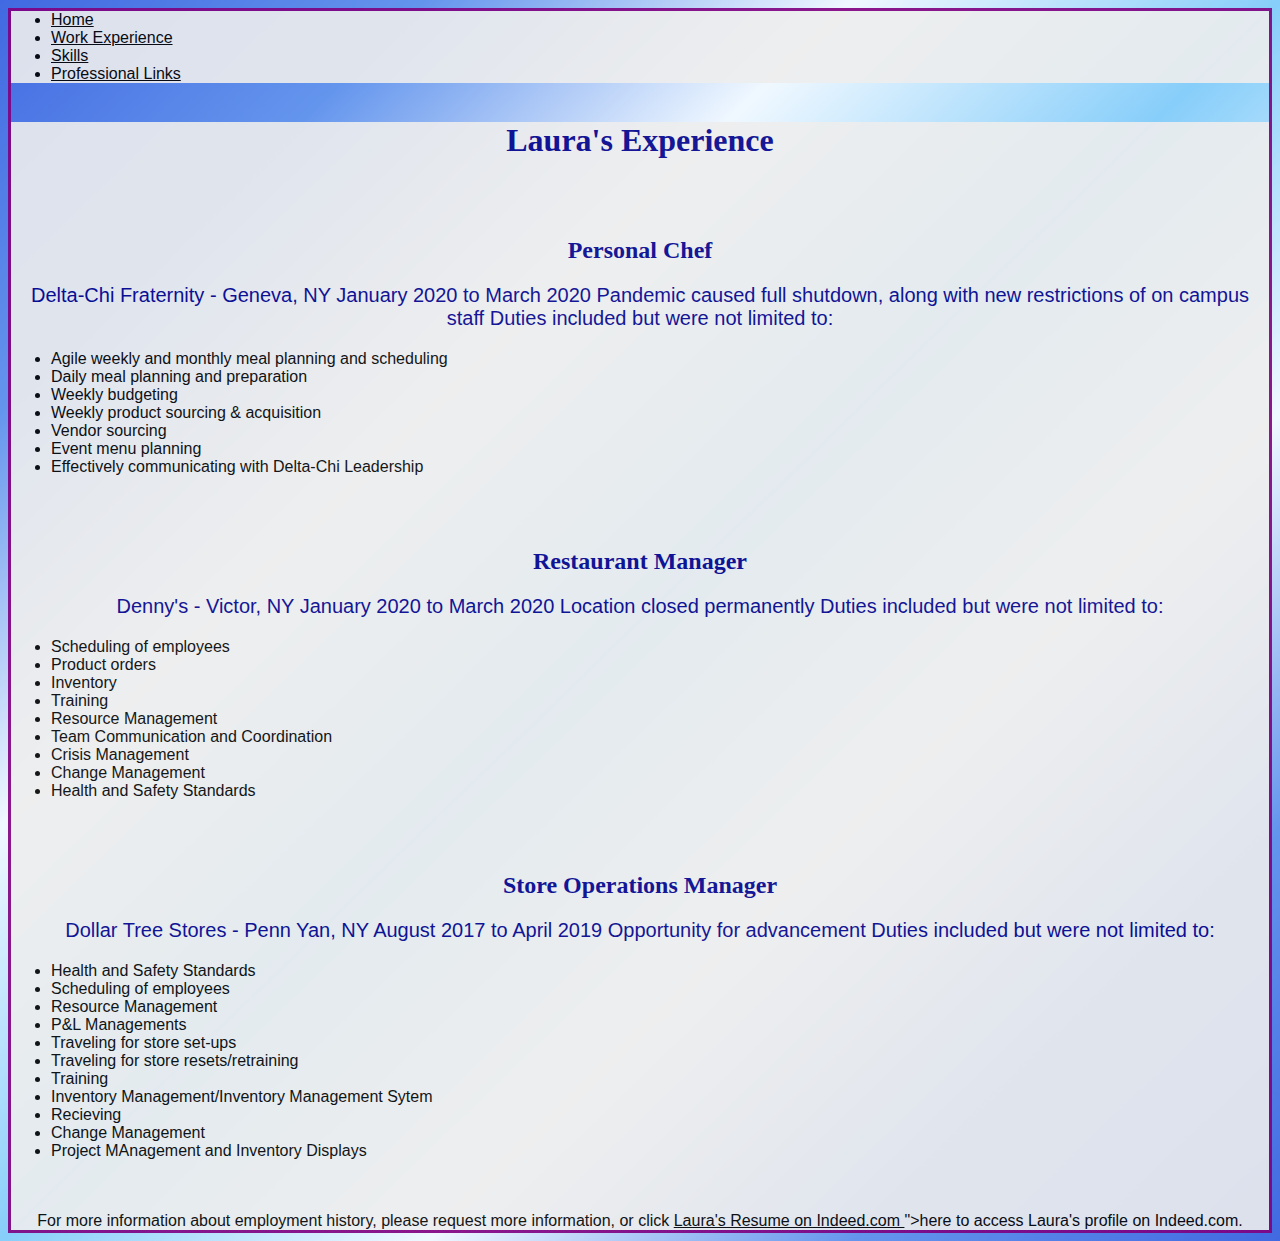
==== experience.html @ 37792524 "adding indeed link for exp" ====
<!DOCTYPE html>
  <html>
    <head>
      <title>Laura's Work Experience</title>
      <script src="script.js"></script>
        <link rel="stylesheet" href="stylesheet.css">
    </head>
    <body>
       <div class="nav">
      <nav>
      <ul class="navbar">
        <li><a href="index.html">Home</a></li>
        <li><a href="experience.html">Work Experience</a></li>
        <li><a href="skills.html">Skills</a></li>
        <li><a href="proflinks.html">Professional Links</a></li>
      </ul>
      </nav>
      </div>
      <br>
      <div calss="exp">
      <h1>Laura's Experience</h1>
     
      <br>
      <br>
      <h2> Personal Chef </h2>
      <p>Delta-Chi Fraternity - Geneva, NY
        January 2020 to March 2020
         Pandemic caused full shutdown, along with new restrictions of on campus staff
         Duties included but were not limited to:
      </p>
      <ul>
        <li>Agile weekly and monthly meal planning and scheduling</li>
        <li>Daily meal planning and preparation</li>
        <li>Weekly budgeting</li>
        <li>Weekly product sourcing & acquisition</li>
        <li>Vendor sourcing</li>
        <li>Event menu planning</li>
        <li>Effectively communicating with Delta-Chi Leadership</li>
      </ul>
      <br><br>
         <h2> Restaurant Manager </h2>
      <p>Denny's - Victor, NY
        January 2020 to March 2020
        Location closed permanently
        Duties included but were not limited to:
      </p>
      <ul>
        <li>Scheduling of employees</li>
        <li>Product orders</li>
        <li>Inventory</li>
        <li>Training</li>
        <li>Resource Management</li>
        <li>Team Communication and Coordination</li>
        <li>Crisis Management</li>
        <li>Change Management</li>
        <li>Health and Safety Standards</li>
      </ul>
      <br><br>
       <h2> Store Operations Manager</h2>
      <p>Dollar Tree Stores - Penn Yan, NY
        August 2017 to April 2019
        Opportunity for advancement
        Duties included but were not limited to:
      </p>
      <ul>
        <li>Health and Safety Standards</li>
        <li>Scheduling of employees</li>
        <li>Resource Management</li>
        <li>P&L Managements</li>
        <li>Traveling for store set-ups</li>
        <li>Traveling for store resets/retraining</li>
        <li>Training</li>
        <li>Inventory Management/Inventory Management Sytem</li>
        <li>Recieving</li>
        <li>Change Management</li>
        <li>Project MAnagement and Inventory Displays</li>
      </ul>
        <br> <br>
      For more information about employment history, please request more information, or click <a href="<a href="https://my.indeed.com/p/lauram-jbdel7b"> Laura's Resume on Indeed.com </a>">here</a> to access Laura's profile on Indeed.com. 
        
      </div>
    </body>
</html>
---- stylesheet.css ----
a {
  color: black;
}

body {
  background: linear-gradient(to bottom right, royalBlue, cornflowerBlue, aliceBlue, lightskyBlue, aliceBlue, cornflowerBlue, royalBlue);
  text-align: center;
  font-family: sans-serif;
  border: 3px solid purple;
  float: auto;
  opacity: 90%;
}

h1 {
  color: darkBlue;
  background-color: #eeeeee;
  font-family: italic;
  text-align: center;
}

h2 {
  color: darkBlue;
  font-family: italic;
  background-color: #eeeeee;
  text-align: center;
}

h4 {
  color: darkBlue;
  font-family: italic;
  background-color: #eeeeee;
  text-align: center;
}

img {
  border: 3px solid darkBlue;
}

li {
  text-align:left;
}

p {
  font-family: arial;
  font-size: 20px;
  color: darkBlue;
  background-color: #eeeeee;
}

div {
  background-color: #eeeeee;
  width: auto;
  height: auto;
  color: black;
}

.proflinks {
  text-align: center;
  background-color: skyBlue;
  border: 3px solid purple;
}

.verify {
  background-color: lightBlue;
  padding: 1;
  margin: 1;
  text-align: center;
}

.navbar {
  background-color: #eeeeee;
  margin:auto;
  text-align: left;
}
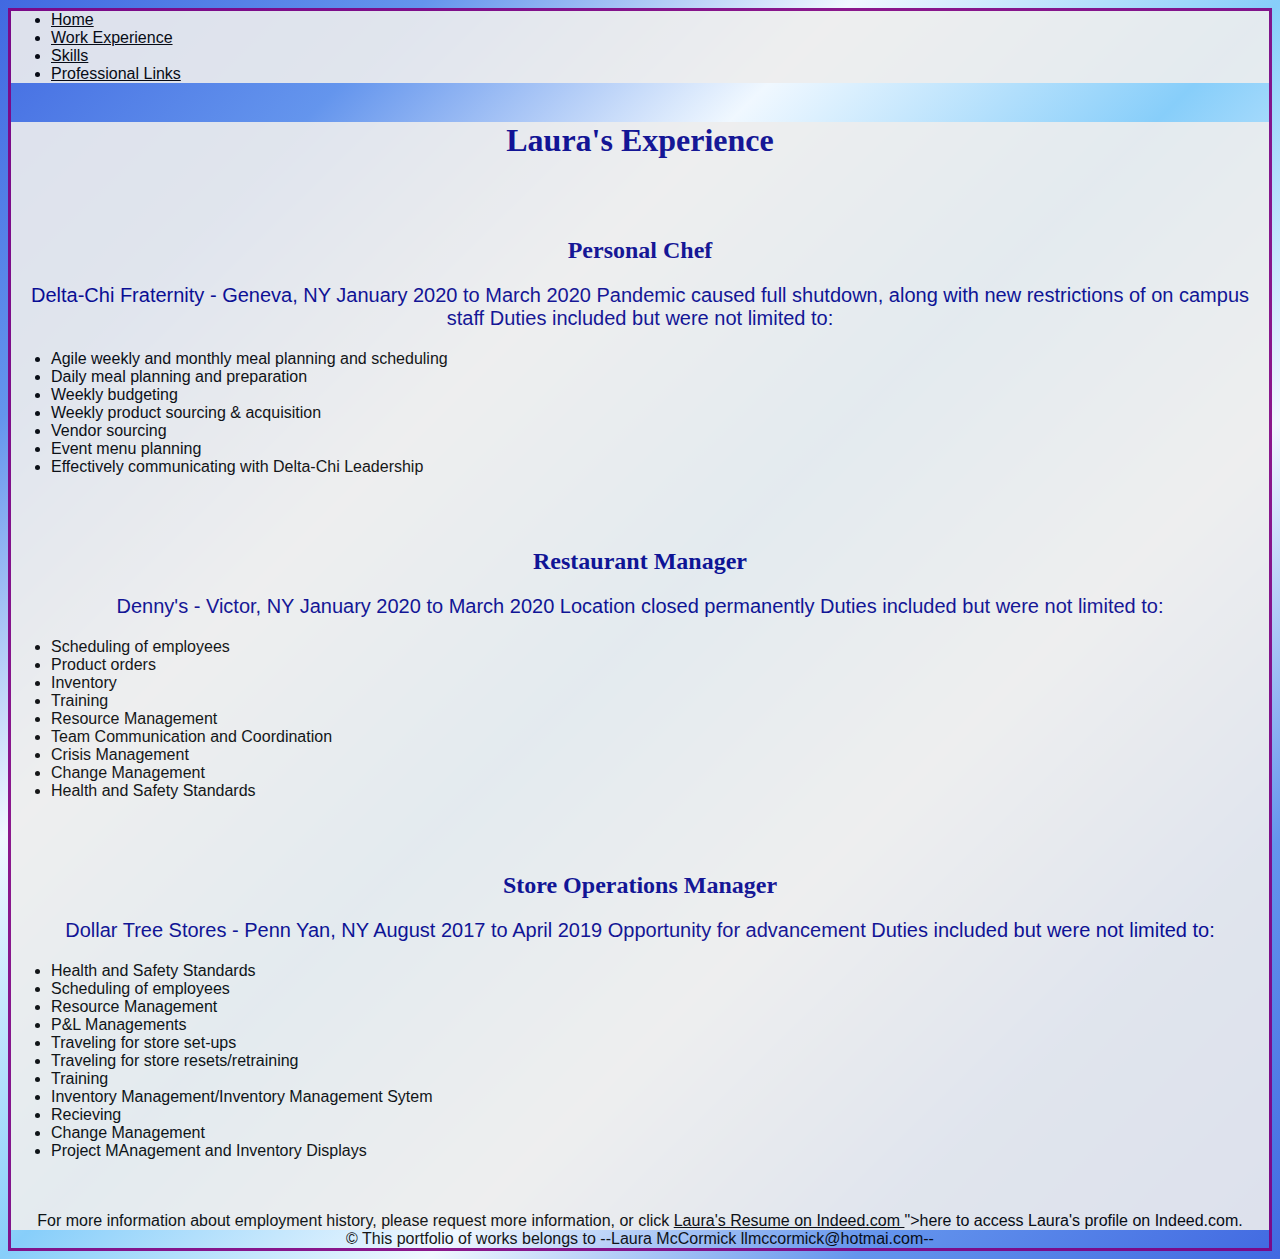
==== commit 3cb0c2e2: "adding footer and copyright" ====
--- a/experience.html
+++ b/experience.html
@@ -79,5 +79,10 @@
       For more information about employment history, please request more information, or click <a href="<a href="https://my.indeed.com/p/lauram-jbdel7b"> Laura's Resume on Indeed.com </a>">here</a> to access Laura's profile on Indeed.com. 
         
       </div>
+      <footer>
+
+            &#169; This portfolio of works belongs to --Laura McCormick  llmccormick@hotmai.com--
+        
+        </footer>
     </body>
 </html>
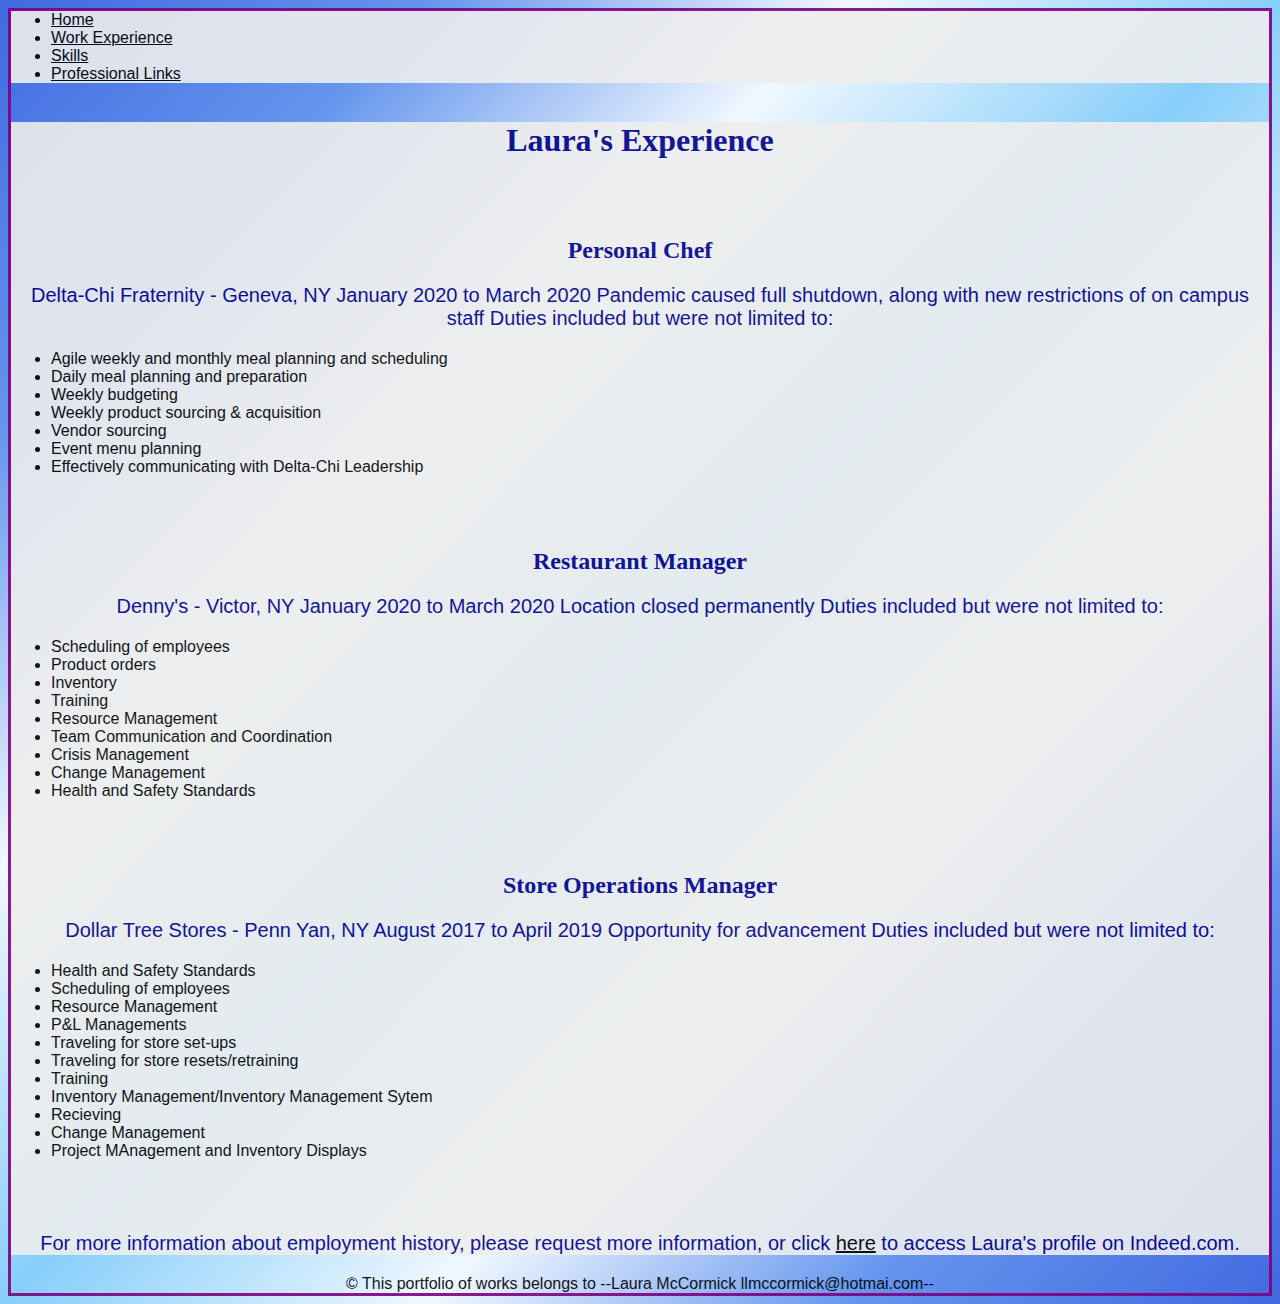
==== commit f8d68f22: "fixing typo in link to indeed" ====
--- a/experience.html
+++ b/experience.html
@@ -76,7 +76,8 @@
         <li>Project MAnagement and Inventory Displays</li>
       </ul>
         <br> <br>
-      For more information about employment history, please request more information, or click <a href="<a href="https://my.indeed.com/p/lauram-jbdel7b"> Laura's Resume on Indeed.com </a>">here</a> to access Laura's profile on Indeed.com. 
+     <p> For more information about employment history, please request more information, or click <a href="https://my.indeed.com/p/lauram-jbdel7b">here</a> to access Laura's profile on Indeed.com. 
+       </p>
         
       </div>
       <footer>
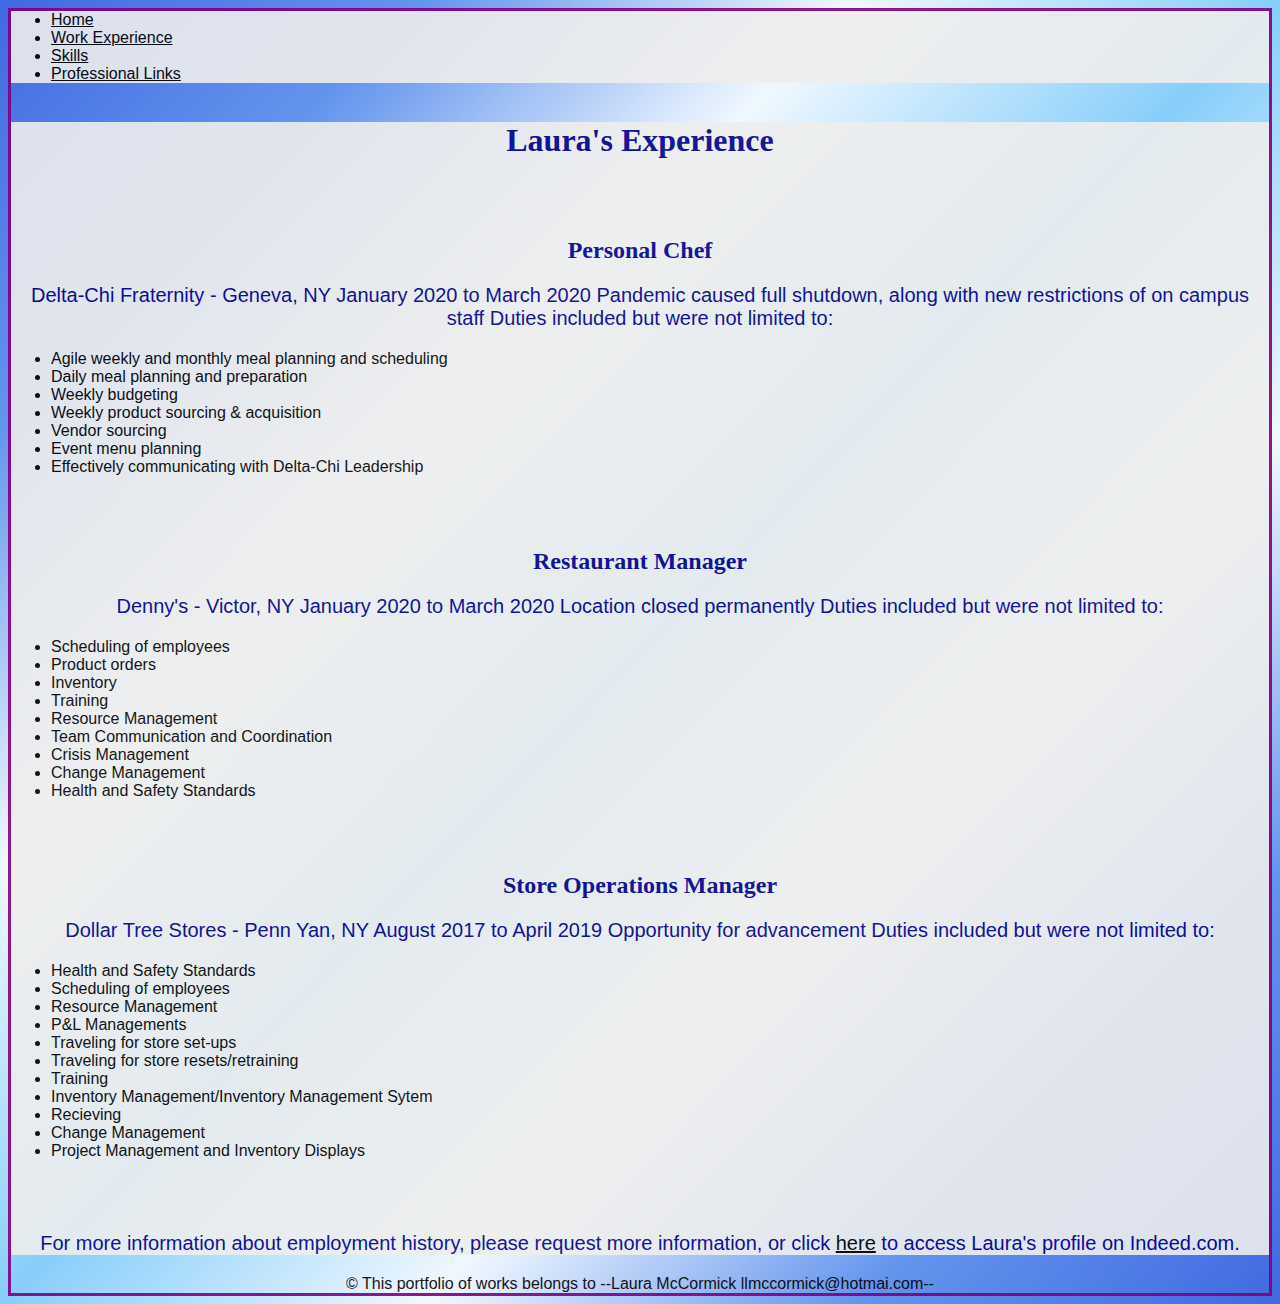
==== commit 8e57ad11: "fixing typo" ====
--- a/experience.html
+++ b/experience.html
@@ -73,7 +73,7 @@
         <li>Inventory Management/Inventory Management Sytem</li>
         <li>Recieving</li>
         <li>Change Management</li>
-        <li>Project MAnagement and Inventory Displays</li>
+        <li>Project Management and Inventory Displays</li>
       </ul>
         <br> <br>
      <p> For more information about employment history, please request more information, or click <a href="https://my.indeed.com/p/lauram-jbdel7b">here</a> to access Laura's profile on Indeed.com. 
--- a/stylesheet.css
+++ b/stylesheet.css
@@ -34,6 +34,7 @@
 
 img {
   border: 3px solid darkBlue;
+  size: auto;
 }
 
 li {
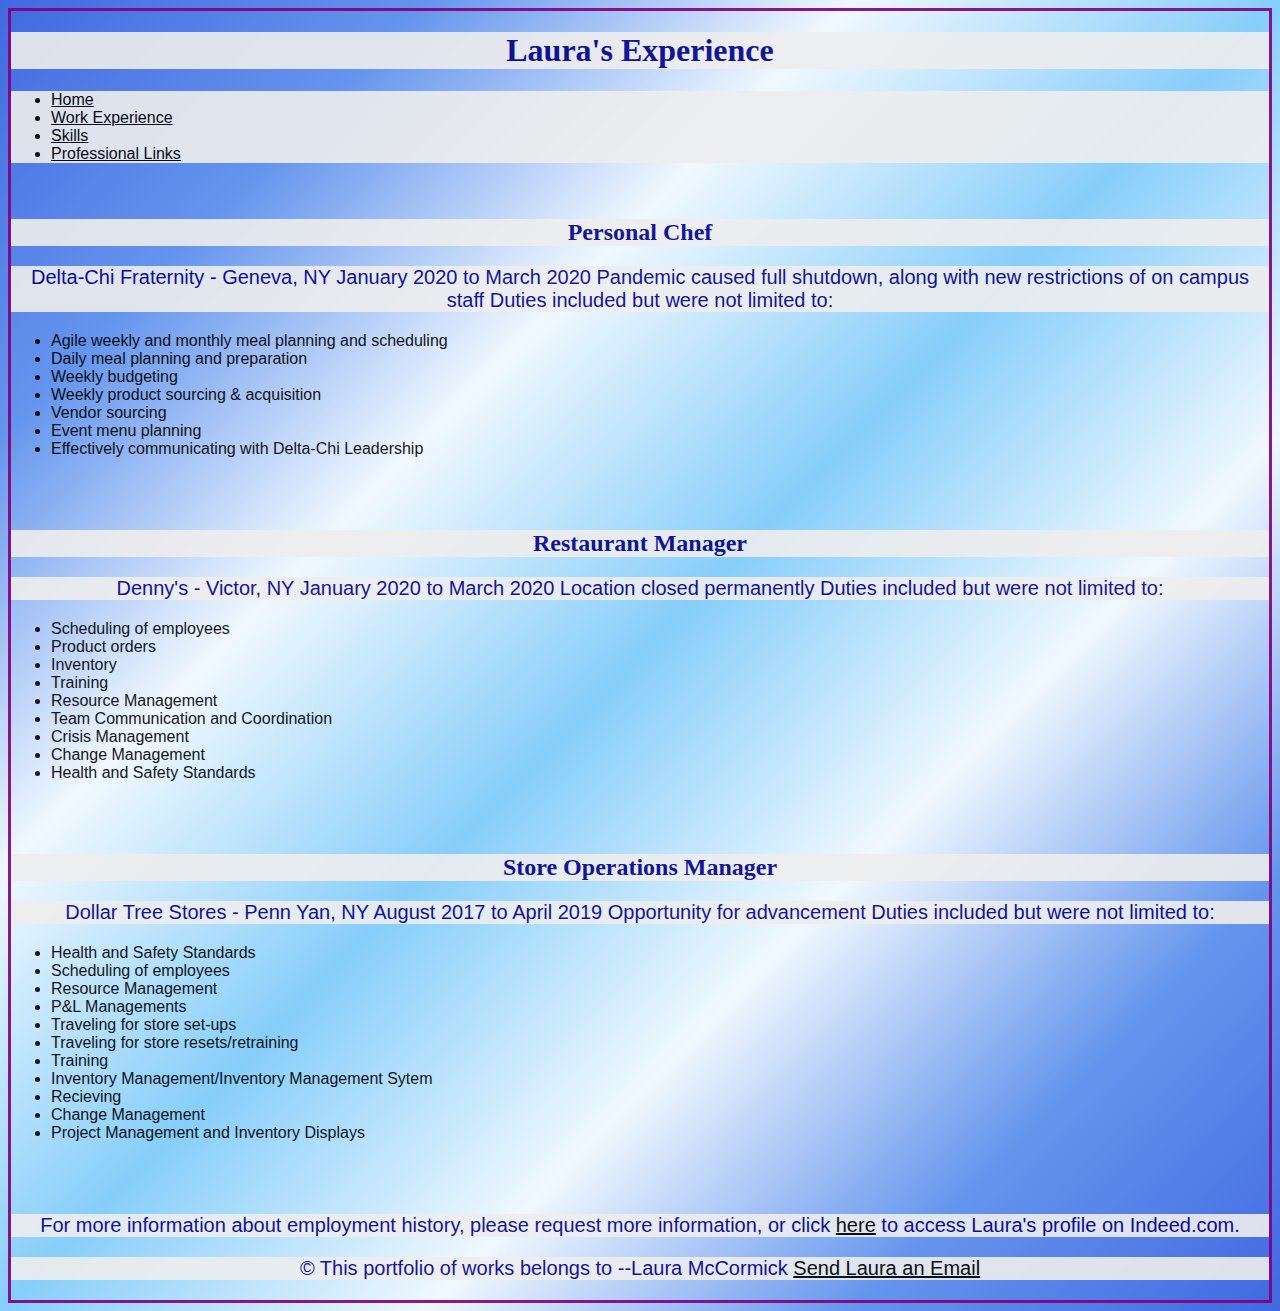
==== commit 09868f20: "fixing nav div placement, adding malito" ====
--- a/experience.html
+++ b/experience.html
@@ -6,7 +6,11 @@
         <link rel="stylesheet" href="stylesheet.css">
     </head>
     <body>
-       <div class="nav">
+       
+      <div calss="exp">
+      <h1>Laura's Experience</h1>
+      </div>
+     <div class="nav">
       <nav>
       <ul class="navbar">
         <li><a href="index.html">Home</a></li>
@@ -16,10 +20,6 @@
       </ul>
       </nav>
       </div>
-      <br>
-      <div calss="exp">
-      <h1>Laura's Experience</h1>
-     
       <br>
       <br>
       <h2> Personal Chef </h2>
@@ -80,10 +80,10 @@
        </p>
         
       </div>
-      <footer>
+     <footer>
 
-            &#169; This portfolio of works belongs to --Laura McCormick  llmccormick@hotmai.com--
-        
+            <p>&#169; This portfolio of works belongs to --Laura McCormick  <a href="mailto:llmccormick@hotmail.com?&subject="Message in regards to your web based resume"&body=Dear W3docs Team">Send Laura an Email</a>
+     </p>
         </footer>
     </body>
 </html>
--- a/stylesheet.css
+++ b/stylesheet.css
@@ -34,7 +34,8 @@
 
 img {
   border: 3px solid darkBlue;
-  size: auto;
+  max-width:100%;
+  height: auto;
 }
 
 li {
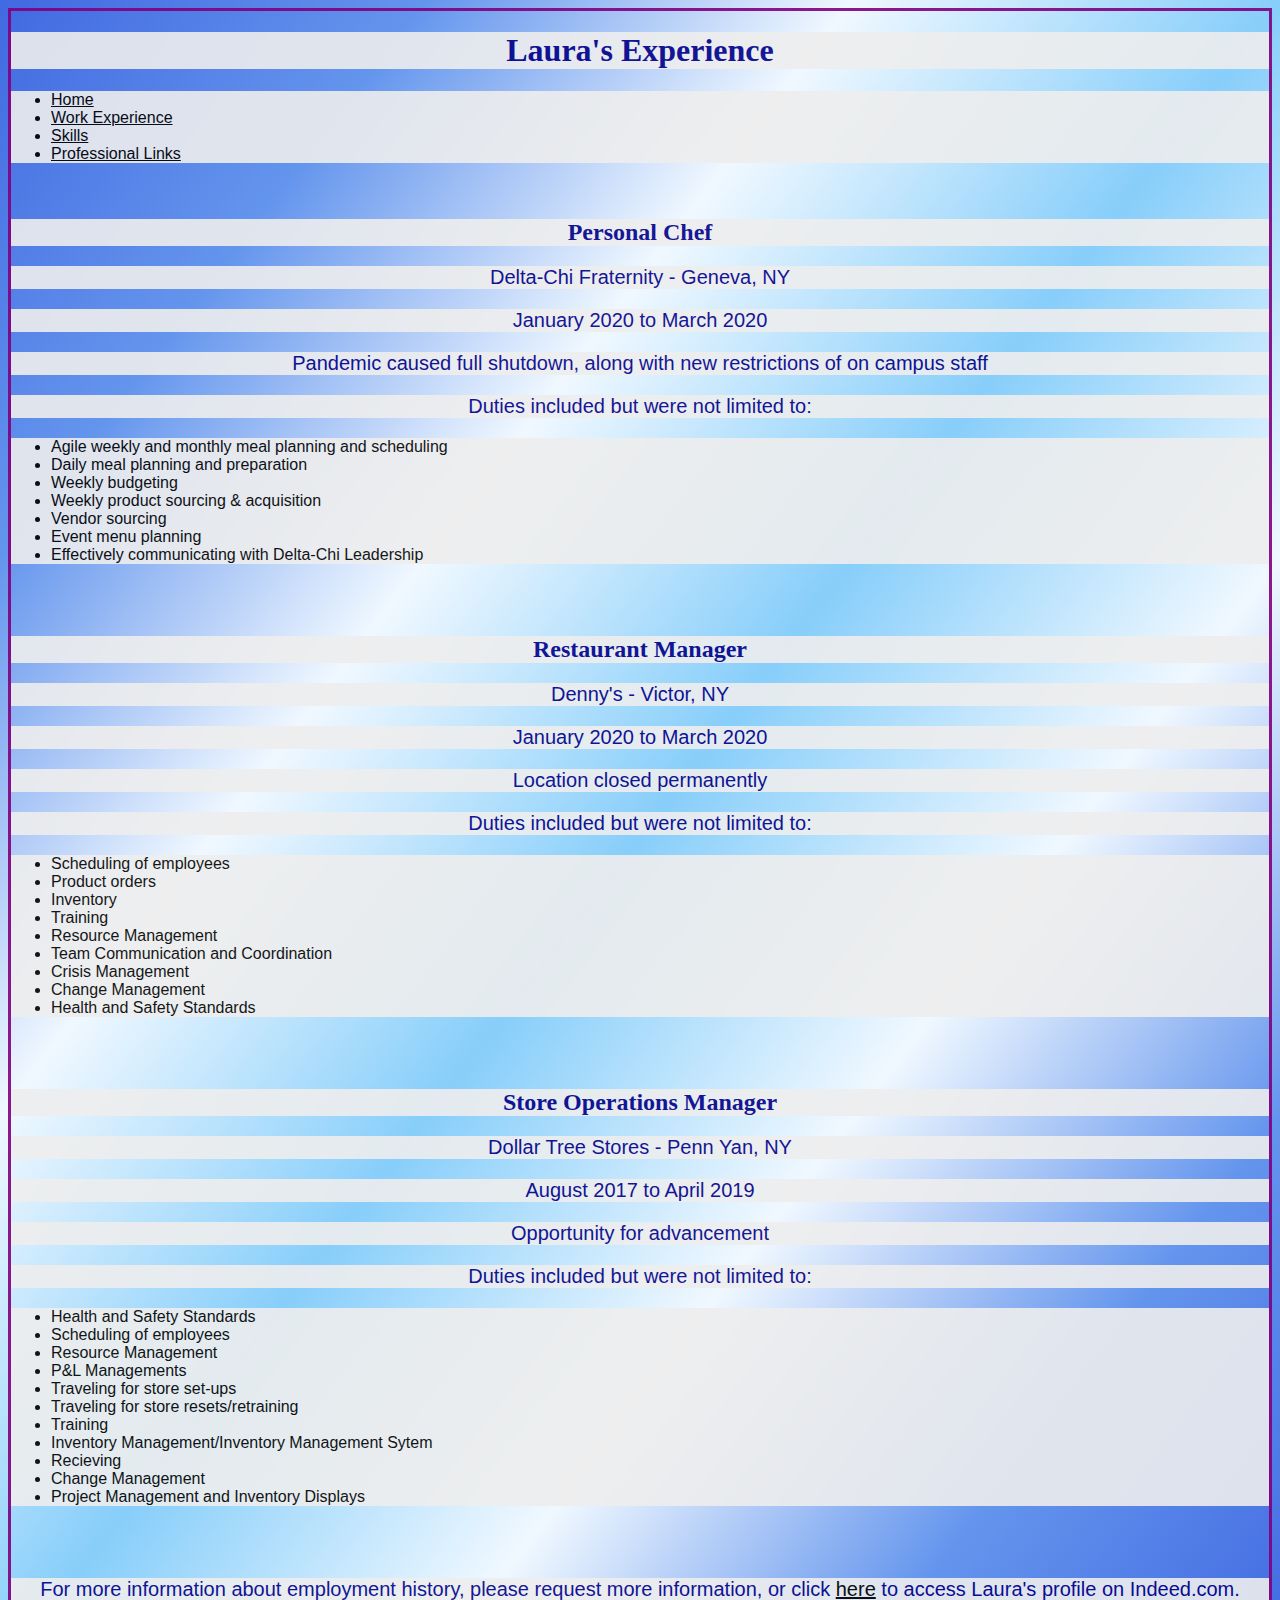
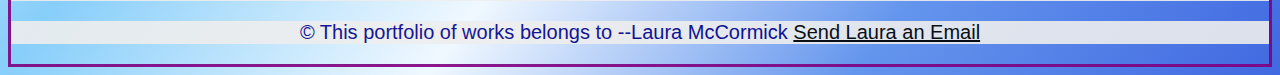
==== commit f41d7159: "adding paragraphs" ====
--- a/experience.html
+++ b/experience.html
@@ -23,11 +23,10 @@
       <br>
       <br>
       <h2> Personal Chef </h2>
-      <p>Delta-Chi Fraternity - Geneva, NY
-        January 2020 to March 2020
-         Pandemic caused full shutdown, along with new restrictions of on campus staff
-         Duties included but were not limited to:
-      </p>
+      <p>Delta-Chi Fraternity - Geneva, NY</p>
+      <p>January 2020 to March 2020</p>
+      <p>Pandemic caused full shutdown, along with new restrictions of on campus staff</p>
+      <p> Duties included but were not limited to:<p/>
       <ul>
         <li>Agile weekly and monthly meal planning and scheduling</li>
         <li>Daily meal planning and preparation</li>
@@ -38,12 +37,11 @@
         <li>Effectively communicating with Delta-Chi Leadership</li>
       </ul>
       <br><br>
-         <h2> Restaurant Manager </h2>
-      <p>Denny's - Victor, NY
-        January 2020 to March 2020
-        Location closed permanently
-        Duties included but were not limited to:
-      </p>
+      <h2> Restaurant Manager </h2>
+      <p>Denny's - Victor, NY</p>
+      <p>January 2020 to March 2020</p>
+      <p>Location closed permanently</p>
+      <p>Duties included but were not limited to:</p>
       <ul>
         <li>Scheduling of employees</li>
         <li>Product orders</li>
@@ -56,12 +54,11 @@
         <li>Health and Safety Standards</li>
       </ul>
       <br><br>
-       <h2> Store Operations Manager</h2>
-      <p>Dollar Tree Stores - Penn Yan, NY
-        August 2017 to April 2019
-        Opportunity for advancement
-        Duties included but were not limited to:
-      </p>
+      <h2> Store Operations Manager</h2>
+      <p>Dollar Tree Stores - Penn Yan, NY</p>
+      <p>August 2017 to April 2019</p>
+      <p>Opportunity for advancement</p>
+      <p>Duties included but were not limited to:</p>
       <ul>
         <li>Health and Safety Standards</li>
         <li>Scheduling of employees</li>
--- a/stylesheet.css
+++ b/stylesheet.css
@@ -49,6 +49,10 @@
   background-color: #eeeeee;
 }
 
+ul {
+  background-color: #eeeeee;
+}
+
 div {
   background-color: #eeeeee;
   width: auto;
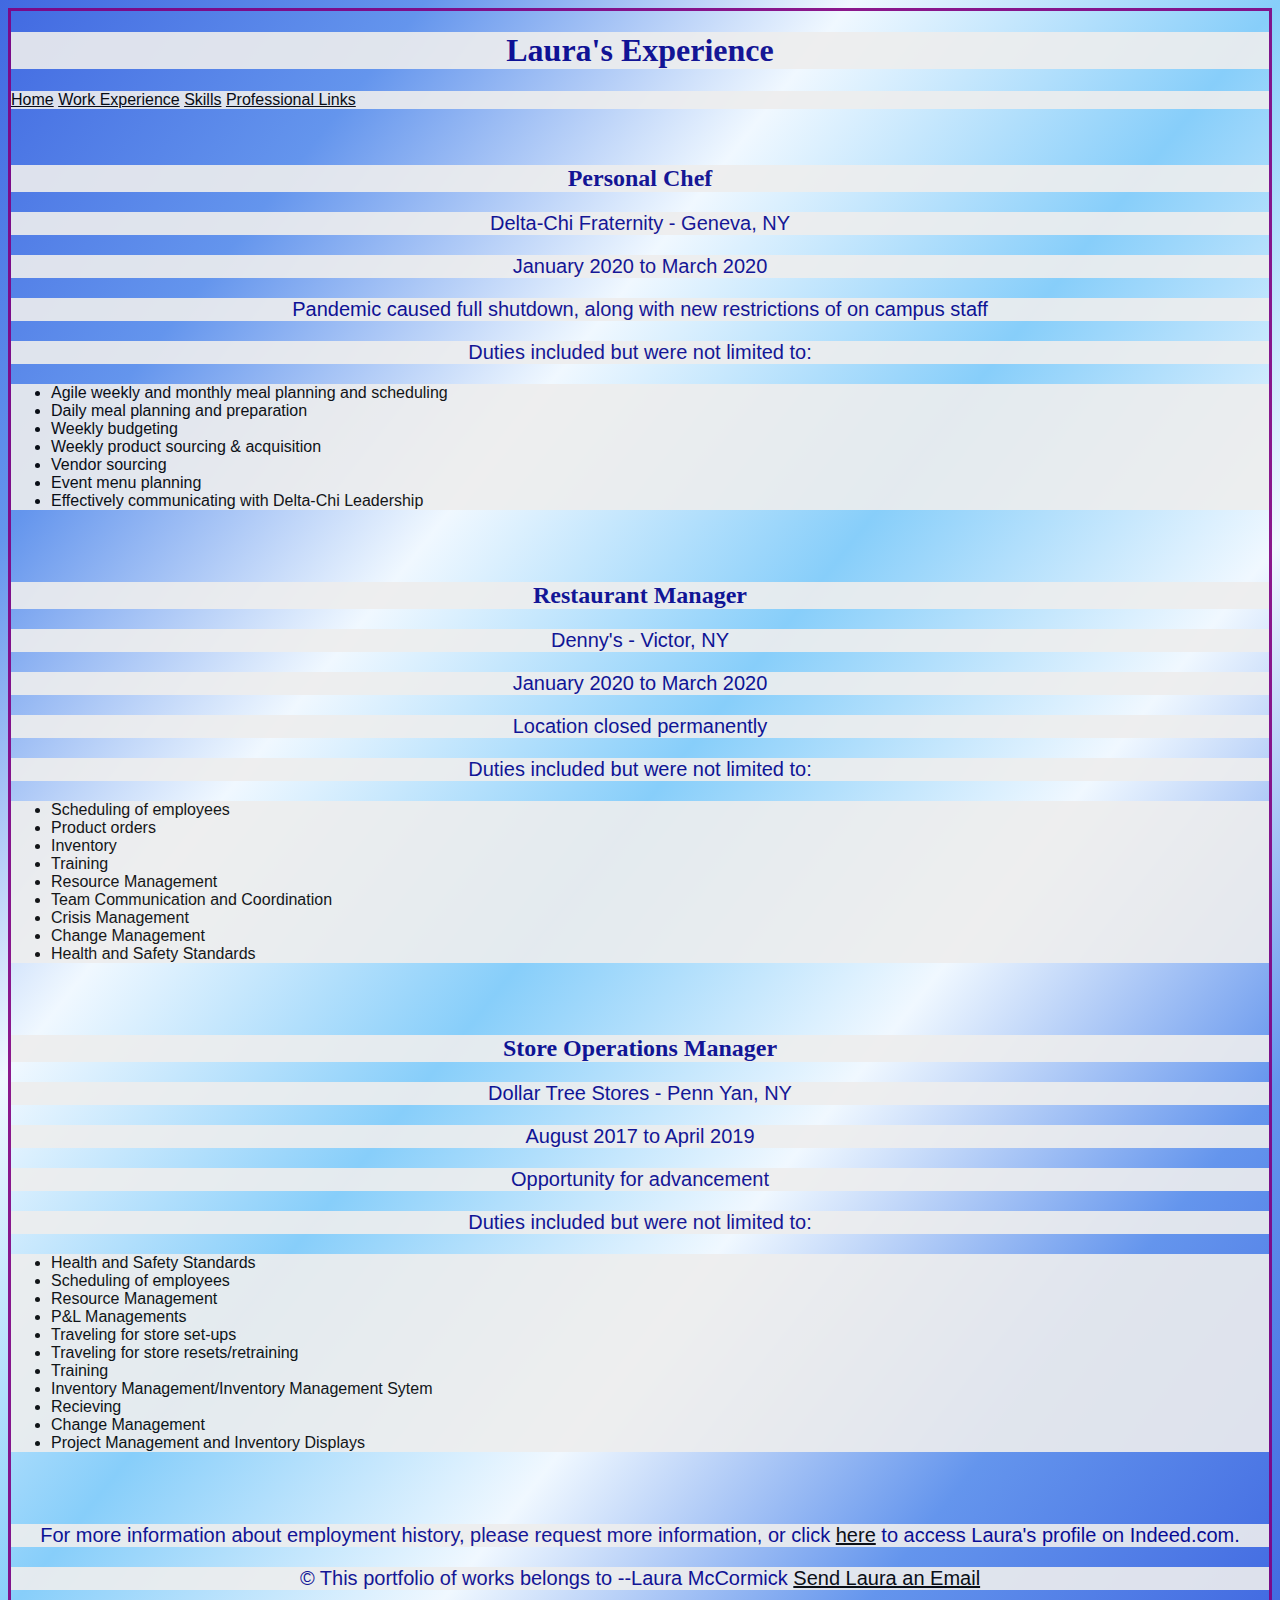
==== commit 800f8fd1: "splifying nav" ====
--- a/experience.html
+++ b/experience.html
@@ -10,14 +10,12 @@
       <div calss="exp">
       <h1>Laura's Experience</h1>
       </div>
-     <div class="nav">
+    <div class="nav">
       <nav>
-      <ul class="navbar">
-        <li><a href="index.html">Home</a></li>
-        <li><a href="experience.html">Work Experience</a></li>
-        <li><a href="skills.html">Skills</a></li>
-        <li><a href="proflinks.html">Professional Links</a></li>
-      </ul>
+        <a href="index.html">Home</a>
+        <a href="experience.html">Work Experience</a>
+        <a href="skills.html">Skills</a>
+        <a href="proflinks.html">Professional Links</a>
       </nav>
       </div>
       <br>
--- a/stylesheet.css
+++ b/stylesheet.css
@@ -73,7 +73,7 @@
   text-align: center;
 }
 
-.navbar {
+nav {
   background-color: #eeeeee;
   margin:auto;
   text-align: left;
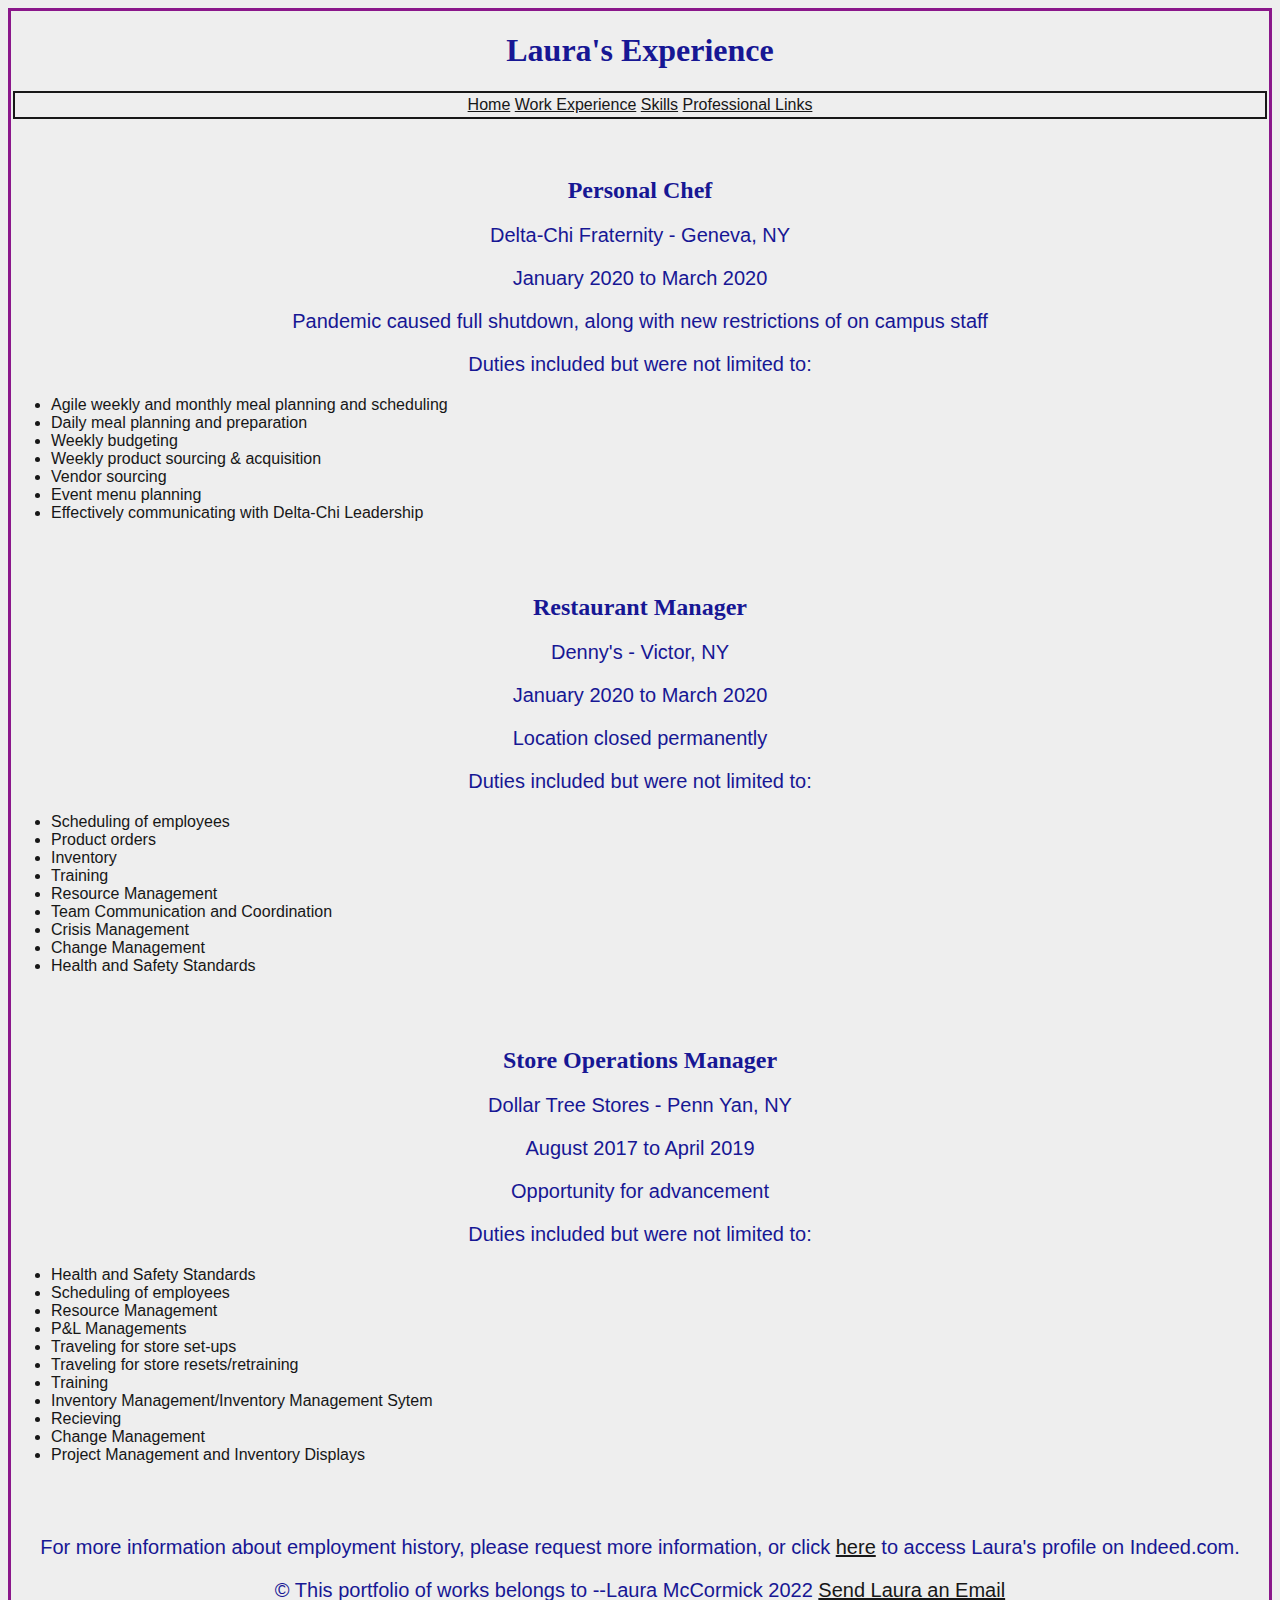
==== commit 329f53bc: "adding year" ====
--- a/experience.html
+++ b/experience.html
@@ -77,7 +77,7 @@
       </div>
      <footer>
 
-            <p>&#169; This portfolio of works belongs to --Laura McCormick  <a href="mailto:llmccormick@hotmail.com?&subject="Message in regards to your web based resume"&body=Dear W3docs Team">Send Laura an Email</a>
+            <p>&#169; This portfolio of works belongs to --Laura McCormick 2022 <a href="mailto:llmccormick@hotmail.com?&subject="Message in regards to your web based resume"&body=Dear W3docs Team">Send Laura an Email</a>
      </p>
         </footer>
     </body>
--- a/stylesheet.css
+++ b/stylesheet.css
@@ -3,7 +3,7 @@
 }
 
 body {
-  background: linear-gradient(to bottom right, royalBlue, cornflowerBlue, aliceBlue, lightskyBlue, aliceBlue, cornflowerBlue, royalBlue);
+  background: #eeeeee;
   text-align: center;
   font-family: sans-serif;
   border: 3px solid purple;
@@ -75,6 +75,8 @@
 
 nav {
   background-color: #eeeeee;
-  margin:auto;
-  text-align: left;
+  padding:3px;
+  border:2px black solid;
+  margin: 2px;
+  text-align: center;
 }
